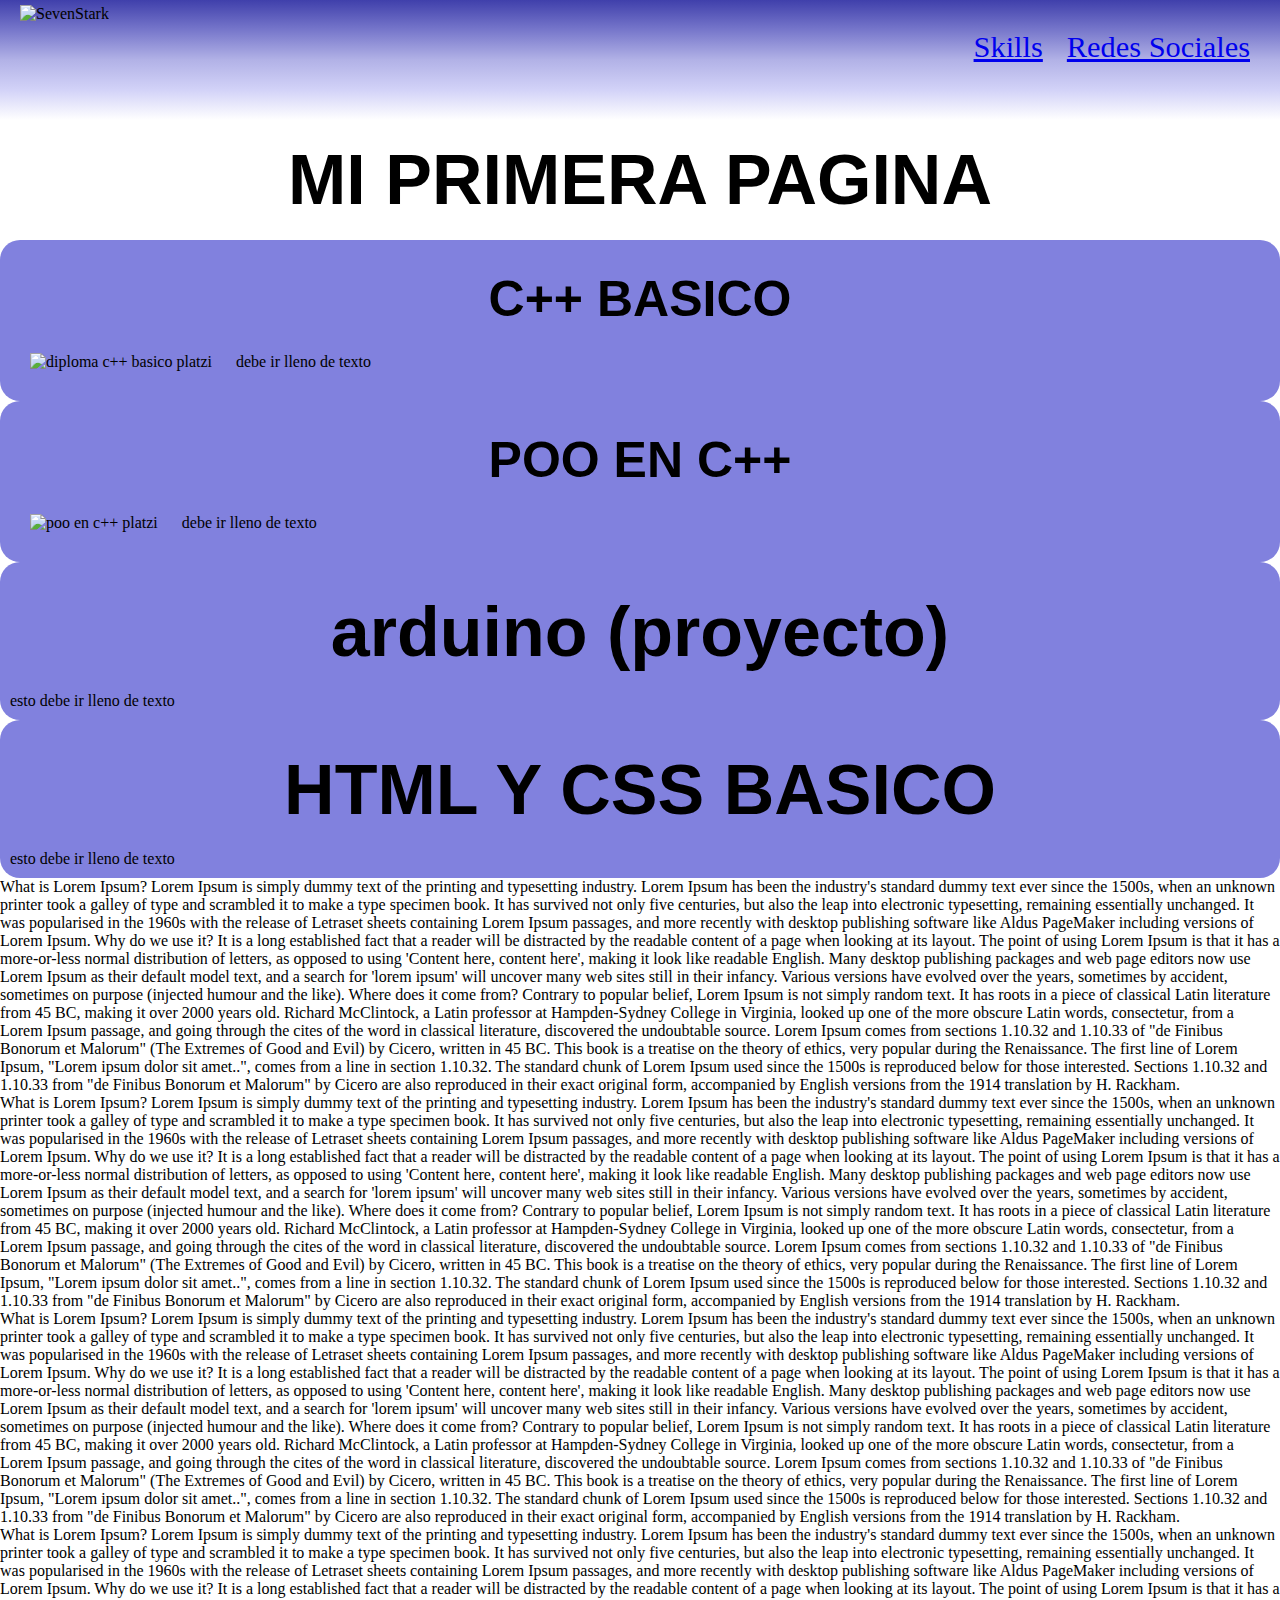
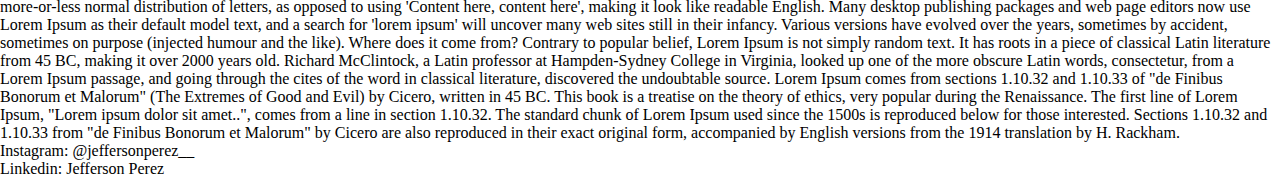
==== Mi Pagina/Index.html @ bbce9cfe "primer commit" ====
<!DOCTYPE html>
<html lang="en">
<head>
    <meta charset="UTF-8">
    <meta http-equiv="X-UA-Compatible" content="IE=edge">
    <meta name="viewport" content="width=device-width, initial-scale=1.0">
    <title>Mi Pagina</title>
    <link rel="stylesheet" type="text/css" href="style.css">
</head>
<body>
   <header>    
        <div class="menu">
                <img src="logo.png" alt="SevenStark">
               <nav>
                <ul>
                    <li><a href="#">Skills </a></li>
                    <li><a href="#">Redes Sociales</a></li>
                </ul>
                </nav>
        </div>        
   </header>
   

    <h1>MI PRIMERA PAGINA</h1>
   <div class="contenedor">
        <article class="card">
            <h1 class="item1">C++ BASICO</h1>
            <span><img src="cppbasico.png" alt=" diploma c++ basico platzi"> debe ir lleno de texto</span>
        </article>
        <article class="card">
            <h1 class="item2">POO EN C++</h1>
            <span><img src="pooc++.png" alt="poo en c++ platzi"> debe ir lleno de texto</span>
        </article>
        <article class="card">
            <h1 class="item3">arduino (proyecto)</h1>
            <span>esto debe ir lleno de texto</span>
        </article>
        <article class="card">
            <h1 class="item4">HTML Y CSS BASICO</h1>
            <span>esto debe ir lleno de texto</span>
        </article>
    </div>
    <p>What is Lorem Ipsum?
        Lorem Ipsum is simply dummy text of the printing and typesetting industry. Lorem Ipsum has been the industry's standard dummy text ever since the 1500s, when an unknown printer took a galley of type and scrambled it to make a type specimen book. It has survived not only five centuries, but also the leap into electronic typesetting, remaining essentially unchanged. It was popularised in the 1960s with the release of Letraset sheets containing Lorem Ipsum passages, and more recently with desktop publishing software like Aldus PageMaker including versions of Lorem Ipsum.
        
        Why do we use it?
        It is a long established fact that a reader will be distracted by the readable content of a page when looking at its layout. The point of using Lorem Ipsum is that it has a more-or-less normal distribution of letters, as opposed to using 'Content here, content here', making it look like readable English. Many desktop publishing packages and web page editors now use Lorem Ipsum as their default model text, and a search for 'lorem ipsum' will uncover many web sites still in their infancy. Various versions have evolved over the years, sometimes by accident, sometimes on purpose (injected humour and the like).
        
        
        Where does it come from?
        Contrary to popular belief, Lorem Ipsum is not simply random text. It has roots in a piece of classical Latin literature from 45 BC, making it over 2000 years old. Richard McClintock, a Latin professor at Hampden-Sydney College in Virginia, looked up one of the more obscure Latin words, consectetur, from a Lorem Ipsum passage, and going through the cites of the word in classical literature, discovered the undoubtable source. Lorem Ipsum comes from sections 1.10.32 and 1.10.33 of "de Finibus Bonorum et Malorum" (The Extremes of Good and Evil) by Cicero, written in 45 BC. This book is a treatise on the theory of ethics, very popular during the Renaissance. The first line of Lorem Ipsum, "Lorem ipsum dolor sit amet..", comes from a line in section 1.10.32.
        
        The standard chunk of Lorem Ipsum used since the 1500s is reproduced below for those interested. Sections 1.10.32 and 1.10.33 from "de Finibus Bonorum et Malorum" by Cicero are also reproduced in their exact original form, accompanied by English versions from the 1914 translation by H. Rackham.</p>
    <p>What is Lorem Ipsum?
        Lorem Ipsum is simply dummy text of the printing and typesetting industry. Lorem Ipsum has been the industry's standard dummy text ever since the 1500s, when an unknown printer took a galley of type and scrambled it to make a type specimen book. It has survived not only five centuries, but also the leap into electronic typesetting, remaining essentially unchanged. It was popularised in the 1960s with the release of Letraset sheets containing Lorem Ipsum passages, and more recently with desktop publishing software like Aldus PageMaker including versions of Lorem Ipsum.
        
        Why do we use it?
        It is a long established fact that a reader will be distracted by the readable content of a page when looking at its layout. The point of using Lorem Ipsum is that it has a more-or-less normal distribution of letters, as opposed to using 'Content here, content here', making it look like readable English. Many desktop publishing packages and web page editors now use Lorem Ipsum as their default model text, and a search for 'lorem ipsum' will uncover many web sites still in their infancy. Various versions have evolved over the years, sometimes by accident, sometimes on purpose (injected humour and the like).
        
        
        Where does it come from?
        Contrary to popular belief, Lorem Ipsum is not simply random text. It has roots in a piece of classical Latin literature from 45 BC, making it over 2000 years old. Richard McClintock, a Latin professor at Hampden-Sydney College in Virginia, looked up one of the more obscure Latin words, consectetur, from a Lorem Ipsum passage, and going through the cites of the word in classical literature, discovered the undoubtable source. Lorem Ipsum comes from sections 1.10.32 and 1.10.33 of "de Finibus Bonorum et Malorum" (The Extremes of Good and Evil) by Cicero, written in 45 BC. This book is a treatise on the theory of ethics, very popular during the Renaissance. The first line of Lorem Ipsum, "Lorem ipsum dolor sit amet..", comes from a line in section 1.10.32.
        
        The standard chunk of Lorem Ipsum used since the 1500s is reproduced below for those interested. Sections 1.10.32 and 1.10.33 from "de Finibus Bonorum et Malorum" by Cicero are also reproduced in their exact original form, accompanied by English versions from the 1914 translation by H. Rackham.</p>
        <p>What is Lorem Ipsum?
            Lorem Ipsum is simply dummy text of the printing and typesetting industry. Lorem Ipsum has been the industry's standard dummy text ever since the 1500s, when an unknown printer took a galley of type and scrambled it to make a type specimen book. It has survived not only five centuries, but also the leap into electronic typesetting, remaining essentially unchanged. It was popularised in the 1960s with the release of Letraset sheets containing Lorem Ipsum passages, and more recently with desktop publishing software like Aldus PageMaker including versions of Lorem Ipsum.
            
            Why do we use it?
            It is a long established fact that a reader will be distracted by the readable content of a page when looking at its layout. The point of using Lorem Ipsum is that it has a more-or-less normal distribution of letters, as opposed to using 'Content here, content here', making it look like readable English. Many desktop publishing packages and web page editors now use Lorem Ipsum as their default model text, and a search for 'lorem ipsum' will uncover many web sites still in their infancy. Various versions have evolved over the years, sometimes by accident, sometimes on purpose (injected humour and the like).
            
            
            Where does it come from?
            Contrary to popular belief, Lorem Ipsum is not simply random text. It has roots in a piece of classical Latin literature from 45 BC, making it over 2000 years old. Richard McClintock, a Latin professor at Hampden-Sydney College in Virginia, looked up one of the more obscure Latin words, consectetur, from a Lorem Ipsum passage, and going through the cites of the word in classical literature, discovered the undoubtable source. Lorem Ipsum comes from sections 1.10.32 and 1.10.33 of "de Finibus Bonorum et Malorum" (The Extremes of Good and Evil) by Cicero, written in 45 BC. This book is a treatise on the theory of ethics, very popular during the Renaissance. The first line of Lorem Ipsum, "Lorem ipsum dolor sit amet..", comes from a line in section 1.10.32.
            
            The standard chunk of Lorem Ipsum used since the 1500s is reproduced below for those interested. Sections 1.10.32 and 1.10.33 from "de Finibus Bonorum et Malorum" by Cicero are also reproduced in their exact original form, accompanied by English versions from the 1914 translation by H. Rackham.</p>
        <p>What is Lorem Ipsum?
            Lorem Ipsum is simply dummy text of the printing and typesetting industry. Lorem Ipsum has been the industry's standard dummy text ever since the 1500s, when an unknown printer took a galley of type and scrambled it to make a type specimen book. It has survived not only five centuries, but also the leap into electronic typesetting, remaining essentially unchanged. It was popularised in the 1960s with the release of Letraset sheets containing Lorem Ipsum passages, and more recently with desktop publishing software like Aldus PageMaker including versions of Lorem Ipsum.
            
            Why do we use it?
            It is a long established fact that a reader will be distracted by the readable content of a page when looking at its layout. The point of using Lorem Ipsum is that it has a more-or-less normal distribution of letters, as opposed to using 'Content here, content here', making it look like readable English. Many desktop publishing packages and web page editors now use Lorem Ipsum as their default model text, and a search for 'lorem ipsum' will uncover many web sites still in their infancy. Various versions have evolved over the years, sometimes by accident, sometimes on purpose (injected humour and the like).
            
            
            Where does it come from?
            Contrary to popular belief, Lorem Ipsum is not simply random text. It has roots in a piece of classical Latin literature from 45 BC, making it over 2000 years old. Richard McClintock, a Latin professor at Hampden-Sydney College in Virginia, looked up one of the more obscure Latin words, consectetur, from a Lorem Ipsum passage, and going through the cites of the word in classical literature, discovered the undoubtable source. Lorem Ipsum comes from sections 1.10.32 and 1.10.33 of "de Finibus Bonorum et Malorum" (The Extremes of Good and Evil) by Cicero, written in 45 BC. This book is a treatise on the theory of ethics, very popular during the Renaissance. The first line of Lorem Ipsum, "Lorem ipsum dolor sit amet..", comes from a line in section 1.10.32.
            
            The standard chunk of Lorem Ipsum used since the 1500s is reproduced below for those interested. Sections 1.10.32 and 1.10.33 from "de Finibus Bonorum et Malorum" by Cicero are also reproduced in their exact original form, accompanied by English versions from the 1914 translation by H. Rackham.</p>
        <footer>Instagram: @jeffersonperez__</footer>
    <footer>Linkedin: Jefferson Perez </footer>
</body>
</html>
---- Mi Pagina/style.css ----
*{
    padding:0;
    margin: 0;
    box-sizing: border-box;
   
}
 
img{
    padding: 10px;
    margin: 10px;
    margin-top: -5px;
}
 
.menu{  
    width: 100%;
    height: 120px;
    background-image: linear-gradient(rgba(29, 29, 156, 0.849), rgba(46, 46, 175, 0.651),rgba(79, 79, 199, 0.438),rgba(99, 99, 230, 0.288),rgba(72, 72, 255, 0));
    /*position:fixed;   esto es para que siga el scroll*/
    
}

nav{
    margin: 10px;
    padding: 10px;
   float: right;
   
}
nav ul li{
    list-style:none;
    margin: 5px;
    padding: 5px;
    display:inline-block;
    font-size: 190%;

}
h1{
    margin: 10px;
    padding: 10px;
    position: relative;
    text-align: center;
    font-family:Verdana, Geneva, Tahoma, sans-serif;
    font-size: 70px;
}

.contenedor{
    
}
.card{
    background-color: rgba(14, 14, 192, 0.521);
    flex: 0 0 500%;
    padding: 10px;
    scroll-snap-align: start;
    border-radius: 20px;
}
.item1{
    font-size: 50px;
    font-family:'Trebuchet MS', 'Lucida Sans Unicode', 'Lucida Grande', 'Lucida Sans', Arial, sans-serif;
}
.item2{
    font-size: 50px;
    font-family:'Trebuchet MS', 'Lucida Sans Unicode', 'Lucida Grande', 'Lucida Sans', Arial, sans-serif;
}
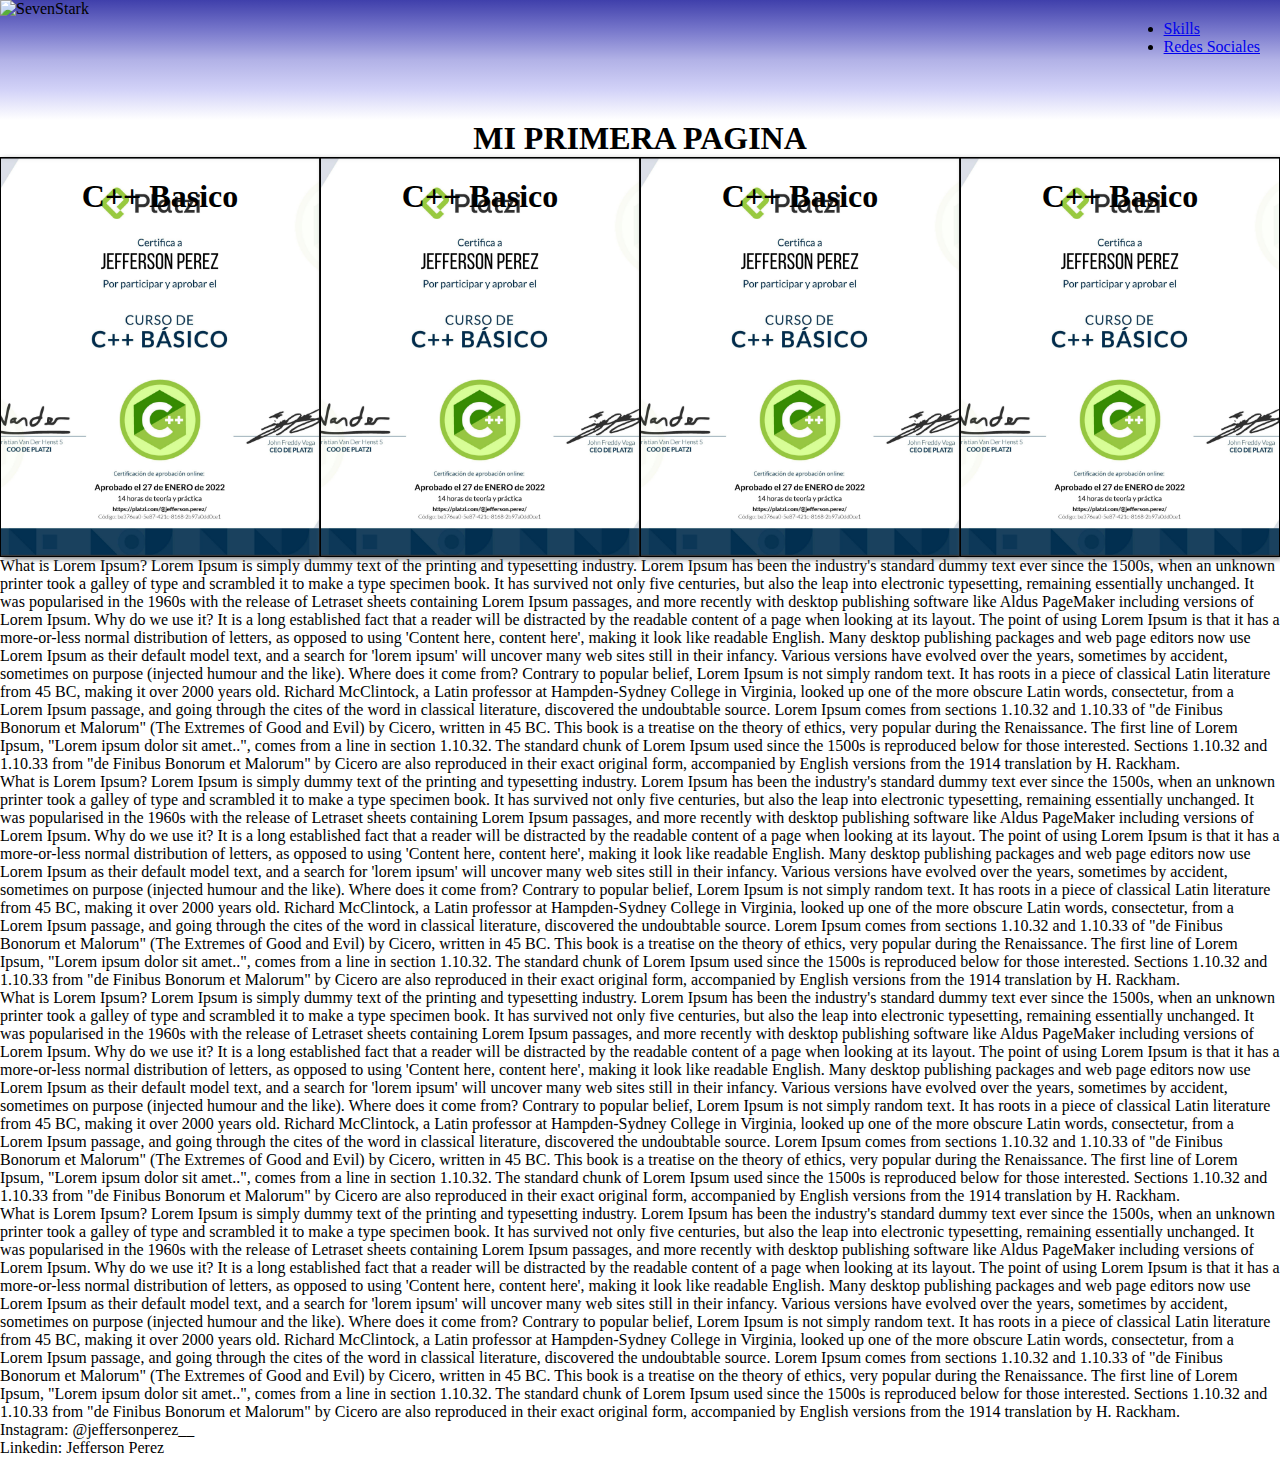
==== commit aac78d00: "segundo commit" ====
--- a/Mi Pagina/Index.html
+++ b/Mi Pagina/Index.html
@@ -21,25 +21,31 @@
    </header>
    
 
-    <h1>MI PRIMERA PAGINA</h1>
-   <div class="contenedor">
-        <article class="card">
-            <h1 class="item1">C++ BASICO</h1>
-            <span><img src="cppbasico.png" alt=" diploma c++ basico platzi"> debe ir lleno de texto</span>
-        </article>
-        <article class="card">
-            <h1 class="item2">POO EN C++</h1>
-            <span><img src="pooc++.png" alt="poo en c++ platzi"> debe ir lleno de texto</span>
-        </article>
-        <article class="card">
-            <h1 class="item3">arduino (proyecto)</h1>
-            <span>esto debe ir lleno de texto</span>
-        </article>
-        <article class="card">
-            <h1 class="item4">HTML Y CSS BASICO</h1>
-            <span>esto debe ir lleno de texto</span>
-        </article>
-    </div>
+    <h1 class="title">MI PRIMERA PAGINA</h1>
+    <ol class="lista">
+        <li class="card">
+          <h1 class="title">C++ Basico</h1>
+          
+          <!-- <img class="img" src="imagenes/cppbasico.png">  -->
+        </li>
+        <li class="card">
+            <h1 class="title">C++ Basico</h1>
+            
+            <!-- <img class="img" src="imagenes/cppbasico.png"> -->
+        </li>
+        <li class="card">
+            <h1 class="title">C++ Basico</h1>
+            
+            <!-- <img class="img" src="imagenes/cppbasico.png"> -->
+        </li>
+        <li class="card">
+            <h1 class="title">C++ Basico</h1>
+            
+            <!-- <img class="img" src="imagenes/cppbasico.png"> -->
+        </li>
+        
+      </ol>
+
     <p>What is Lorem Ipsum?
         Lorem Ipsum is simply dummy text of the printing and typesetting industry. Lorem Ipsum has been the industry's standard dummy text ever since the 1500s, when an unknown printer took a galley of type and scrambled it to make a type specimen book. It has survived not only five centuries, but also the leap into electronic typesetting, remaining essentially unchanged. It was popularised in the 1960s with the release of Letraset sheets containing Lorem Ipsum passages, and more recently with desktop publishing software like Aldus PageMaker including versions of Lorem Ipsum.
         
--- a/Mi Pagina/style.css
+++ b/Mi Pagina/style.css
@@ -4,12 +4,30 @@
     box-sizing: border-box;
    
 }
+.title{
+    display: flex;
+    justify-content: center;
+}
+.card{
+    background-image: url(imagenes/cppbasico.png);
+    background-size:cover;
+    background-position: center;
+    width: 800px;
+    height: 400px;
+    border: 1px solid black;
+    padding: 20px;
+    box-shadow: 2px 2px 5px grey;
+    position: relative;
+    display: inline-block;
+    margin-right: 20px;
+  }
+.lista{
+    display: flex;
+    justify-content: center;
+    background-color: black;
+}
  
-img{
-    padding: 10px;
-    margin: 10px;
-    margin-top: -5px;
-}
+
  
 .menu{  
     width: 100%;
@@ -25,38 +43,6 @@
    float: right;
    
 }
-nav ul li{
-    list-style:none;
-    margin: 5px;
-    padding: 5px;
-    display:inline-block;
-    font-size: 190%;
 
-}
-h1{
-    margin: 10px;
-    padding: 10px;
-    position: relative;
-    text-align: center;
-    font-family:Verdana, Geneva, Tahoma, sans-serif;
-    font-size: 70px;
-}
 
-.contenedor{
-    
-}
-.card{
-    background-color: rgba(14, 14, 192, 0.521);
-    flex: 0 0 500%;
-    padding: 10px;
-    scroll-snap-align: start;
-    border-radius: 20px;
-}
-.item1{
-    font-size: 50px;
-    font-family:'Trebuchet MS', 'Lucida Sans Unicode', 'Lucida Grande', 'Lucida Sans', Arial, sans-serif;
-}
-.item2{
-    font-size: 50px;
-    font-family:'Trebuchet MS', 'Lucida Sans Unicode', 'Lucida Grande', 'Lucida Sans', Arial, sans-serif;
-}+
